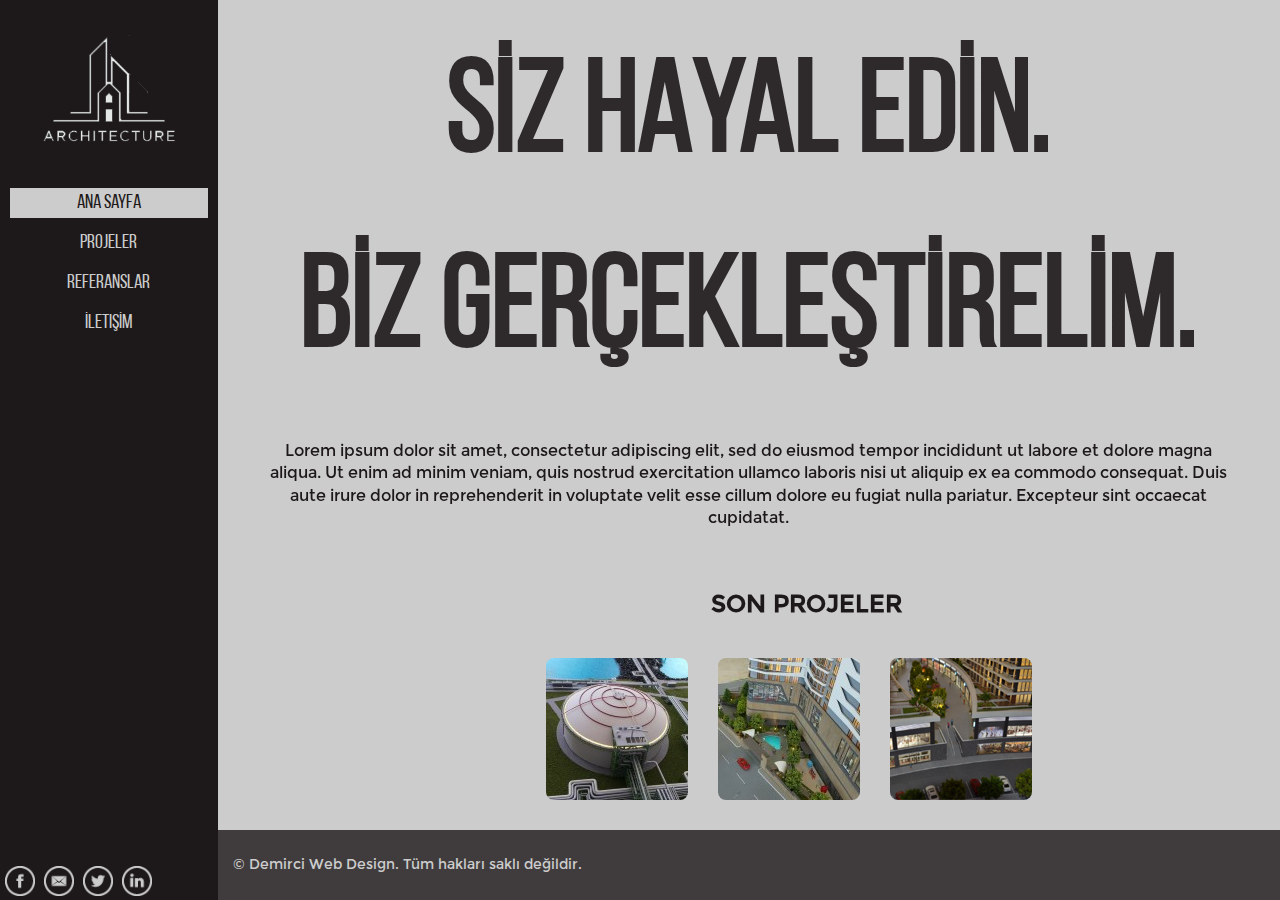
==== website-son/index.html @ 2e9ee1f9 "Add files via upload" ====
<!doctype html>
<html lang="tr">
  <head>
    <meta charset="utf-8">
    <meta http-equiv="X-UA-Compatible" content="IE=Edge">
    <title>website</title>
    <meta name="viewport" content="width=device-width, initial-scale=1">
    <link rel="stylesheet" href="css/background.css">
	<link href="css/style.css" rel="stylesheet" type="text/css">
  </head>
  <body>
    <div class="container">
	<div class="crossfade">
      <figure></figure>
      <figure></figure>
      <figure></figure>
      <figure></figure>
      <figure></figure>
    </div>
	<header>
    		<div id="logo">
    			<img src="images/logo/logo.png" alt="logo" id="logoresim">
    		</div>
        
    		<ul id="navigation">
				<li><a href="index.html"><div class="active">Ana Sayfa</div></a></li>
				<li><a href="projeler.html"><div class="not-active">Projeler</div></a></li>
				<li><a href="references.html"><div class="not-active">Referanslar</div></a></li>
				<li><a href="iletisim.html"><div class="not-active">İletişİm</div></a></li>
           	</ul>
            <div id="social-media">
            	<a href="#"><img alt="facebook" src="images/socialmedia/facebook.png" class="icon"></a>
                <a  href="#"><img alt="email" src="images/socialmedia/e-mail.png" class="icon"></a>
                <a  href="#"><img alt="twitter" src="images/socialmedia/twitter.png" class="icon"></a>
                <a href="#"><img alt="linkedIn" src="images/socialmedia/linkedIn.png" class="icon"></a>            
            </div>
   	 	</header>
		<section id="content">
			<div id="slogan">
				<h1>SİZ HAYAL EDİN.</h1>
				<h1> BİZ GERÇEKLEŞTİRELİM.</h1>
			</div>		
			<div class="text">
				<p>Lorem ipsum dolor sit amet, consectetur adipiscing elit, sed do eiusmod tempor
				incididunt ut labore et dolore magna aliqua. Ut enim ad minim veniam, quis nostrud exercitation
				ullamco laboris nisi ut aliquip ex ea commodo consequat. Duis aute irure dolor in reprehenderit 
				in voluptate velit esse cillum dolore eu fugiat nulla pariatur. Excepteur sint occaecat cupidatat.
				</p>
			</div>
			<div id="lprojects">
			<h2>SON PROJELER</h2>
			<a href="projects/proje1.html"><div class="project-img"><div class="phover"><p>PROJE 1</p></div><img src="images/projects/1.jpg" alt="proje 1"></div></a>
			<a href="projects/proje2.html"><div class="project-img"><div class="phover"><p>PROJE 2</p></div><img src="images/projects/2.jpg" alt="proje 1"></div></a>
			<a href="projects/proje3.html"><div class="project-img"><div class="phover"><p>PROJE 3</p></div><img src="images/projects/3.jpg" alt="proje 1"></div></a>
			</div>
		</section>
		<footer><div><p>©  Demirci Web Design. Tüm hakları saklı değildir.</p></div>
		</footer>
	</div>	
  </body>
</html>
---- website-son/css/background.css ----
* {
  padding: 0;
  margin: 0
}

body {
  background-color: #ccc;
}

.crossfade > figure {
  animation: imageAnimation 30s linear infinite 0s;
  backface-visibility: hidden;
  background-size: cover;
  background-position: center center;
  color: transparent;
  height: 100%;
  left: 0px;
  opacity: 0;
  position: fixed;
  top: 0px;
  width: 100%;
  z-index: -100;
}

.crossfade > figure:nth-child(1) {
  background-image: url('../images/background/001.png');
}
.crossfade > figure:nth-child(2) {
  animation-delay: 6s;
  background-image: url('../images/background/002.png');
}
.crossfade > figure:nth-child(3) {
  animation-delay: 12s;
  background-image: url('../images/background/003.png');
}
.crossfade > figure:nth-child(4) {
  animation-delay: 18s;
  background-image: url('../images/background/004.jpg');
}
.crossfade > figure:nth-child(5) {
  animation-delay: 24s;
  background-image: url('../images/background/005.png');
}

@keyframes imageAnimation {
  0% {
    animation-timing-function: ease-in;
    opacity: 0;
  }
  8% {
    animation-timing-function: ease-out;
    opacity: 1;
  }
  17% {
    opacity: 1
  }
  25% {
    opacity: 0
  }
  100% {
    opacity: 0
  }
}
---- website-son/css/style.css ----
#navigation {
	font-family:BebasNeue;
	font-size: 20px;
	color:#ccc;
	height:17px;
	text-align:center;
	padding:10px;
	margin-bottom:15px;
	
}

.not-active:hover {
	background-color:#ccc;
	color: #1d1819;	
	transition: .5s ease;	
}

header {
	background-color:#1d1819;
	height:100%;
	width:17%;
	float:left;	
	position:fixed;
	overflow:auto;
	left:0;

}
#logo {
	width:100%;
}
#logoresim {
	width:100%;
}
	

#navigation a {
 text-decoration:none;	
}

.active {
	padding:5px 0px;
	margin-bottom:10px;
	background-color: #ccc;
	color: #1d1819;	
}

.not-active {
	padding:5px 0px;
	margin-bottom:10px;
	color: #ccc;
}

.container{
	width: 100%;
	height:100%;

}
.icon {
	width:30px;
	padding-left:5px;
}
#social-media {
	position: absolute;
    bottom: 0;	
}
@font-face {
	font-family:BebasNeue;
	src:url(../fonts/BebasNeue.ttf)
}
@font-face {
	font-family:Montserrat;
	src:url(../fonts/Montserrat.otf)
}

#slogan {
	font-family:bebasNeue;
	color:#1d1819;
	font-size:65px;
	padding-top:20px;
	opacity:0.9;
	line-height: 200px;
    text-align: center;
	vertical-align: middle;
}
#slogan h1 {
    display:block;
    vertical-align: middle;
	line-height: 1.5;
}
.text {
	width:100%;
	color:#1d1819;
	font-family:Montserrat;
	padding-top:30px;
	line-height: 200px;
    text-align: center;
	vertical-align: middle;
	
	
}
.text p {
	display:block;
    vertical-align: middle;
	line-height: 1.4;
	padding-left:50px;
	padding-right:50px;
}
 #content {
	width:83%;
	height:100%;
	margin:0;
	padding:0;
	display:inline-block;
	margin-left:17%;
 }
#lprojects {
	width:550px;
	height:300px;
	text-align:center;
	font-family:Montserrat;
	color:#1d1819;
	padding-top:60px;
	position:absolute;
	left: 41.5%;
}
.project-img {
	margin-top:25px;
	width:142px;
	height:142px;
	float:left;
	padding:15px;
    display: block;
	border-radius:8px;
	position:relative;

}
.project-img img {
	border-radius:8px;	
}
.phover {
  position: absolute;
  width:142px;
  height:142px;
  opacity: 0;
  transition: .5s ease;
  background-color:#ccc;
  border-radius:8px;
  font-size:18px;
}
.phover p {
  padding-top:63px;
  top: 0;
  left: 0;
  color:#1d1819;
  opacity:1;
  
}
.project-img:hover .phover {
	opacity:0.8;
}
footer {
	width:83%;
	height:70px;
	margin-left:17%;
	background-color:#1d1819;
	position:fixed;
	bottom: 0;
    left: 0;
	opacity:0.8;
	transition: .5s ease;
	font-family:Montserrat;
	font-size:14px;
}
footer:hover {
	opacity:1;
}
footer div {
	margin-top:26px;
	color:#ccc;
	margin-left:15px;
}
ul .list-element {
	margin-bottom:25px;
	margin-left:25%;
	width:72%;
	height:230px;
	background-color:#1d1819;
	opacity:1;
	color:#ccc;
	transition:.5s ease;
	display:flex;
	opacity:.8;
}
#project-list {
	padding-top:50px;
	font-family:Montserrat;
	font-size:18px;
	
}
ul .list-element img {
	margin:20px 20px;
	width:200px;
	height:170px;
	border-radius:7px;
}
#blank {
	width:87%;
	height:80px;
}
ul .list-element .ptext h2 {
	margin-top:30px;
	margin-bottom:30px;
	font-size:20px;
}
.ptext {
	width:75px;
	height:160px;
	line-height:1.5;

}
.list-element:hover {
	opacity:1;
}
#project-list ul a:link  {
	text-decoration:none;
}
#my-slider {
	margin-left:20%;
	position:relative;
}
.bosluk {
	margin-left:17%;
	height:40px;
}
#desc {
	width:80%;
	margin-left:20%;
	font-family:Montserrat;
	padding-top:30px;
	line-height:1.5;
	color:#1d1819;
}
.reference {
	height:250px;
	font-family:Montserrat;
	width:875px;
	margin-left:20%;
	text-align:center;
	padding-top:35px;
}
.reference ul {
	margin:0;
	list-style-type:none;
	padding:0;
}

#map {
	margin-left:20%;
	padding-top:35px;
	font-family:Montserrat;
	color:#1d1819;
	width:80%;
	display:flex;

}
#where h3 {
	margin-left:20%;
	padding-top:35px;
	display:block;
}
#line {
	width:3px;
	height:400px;
	background-color:#1d1819;
	margin-left:3%;
}
#where {
	font-family:Montserrat;
	color:#1d1819;
}
#map h3 {
	margin-left:6%;
}
#map p {
	line-height:1.5;
	margin-top:20px;
	margin-left:6%;
}
#map form {
	margin-top:20px;
	margin-left:6%;
}
#map h4 {
	margin-top:30px;
	margin-left:6%;
}
#back {
	background-color:#ccc;
	width:125px;
	height:50px;
	margin-left:20%;
	color:#1d1819;
	font-family:Montserrat;
	display:flex;
	text-align:center;
	border-radius:3px;
	position:relative;
}
a  {
	text-decoration:none;
}
#back img {
	width:12px;
	height:24px;
	padding:10px;
	padding-top:13px;
}
#back p {
	padding-top:10px;
	margin-top:8px;
	padding-left:5%;
}
#back-hover {
	background-color:#1d1819;
	width:125px;
	height:50px;
	color:#ccc;
	font-family:Montserrat;
	display:flex;
	text-align:center;
	transition:0.5s ease;
	border-radius:3px;
	position:absolute;
	opacity:0;

}
#back-hover img {
	width:12px;
	height:24px;
	padding:10px;
	padding-top:13px;
}
#back-hover p {
	padding-top:10px;
	margin-top:8px;
	padding-left:5%;
}
#back-hover:hover {
	opacity:.9;
}
#googlemap {
	border:0;
}
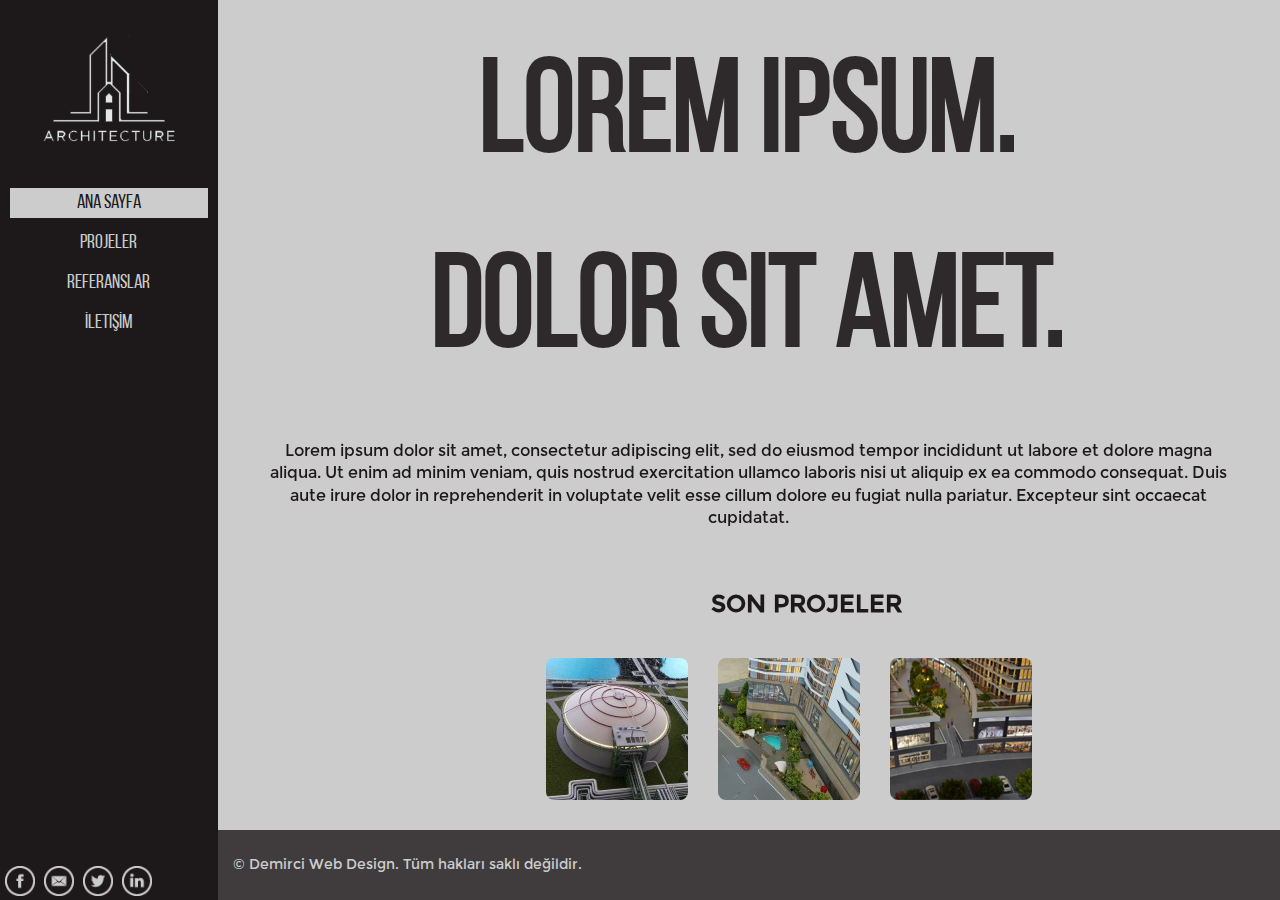
==== commit 8c9f146c: "Update index.html" ====
--- a/website-son/index.html
+++ b/website-son/index.html
@@ -37,8 +37,8 @@
    	 	</header>
 		<section id="content">
 			<div id="slogan">
-				<h1>SİZ HAYAL EDİN.</h1>
-				<h1> BİZ GERÇEKLEŞTİRELİM.</h1>
+				<h1>LOREM IPSUM.</h1>
+				<h1>DOLOR SIT AMET.</h1>
 			</div>		
 			<div class="text">
 				<p>Lorem ipsum dolor sit amet, consectetur adipiscing elit, sed do eiusmod tempor
--- a/website-son/css/style.css
+++ b/website-son/css/style.css
@@ -350,4 +350,9 @@
 }
 #googlemap {
 	border:0;
-}+}
+.blank {
+	width:80%;
+	margin-left:20%;
+	height:110px;
+}
